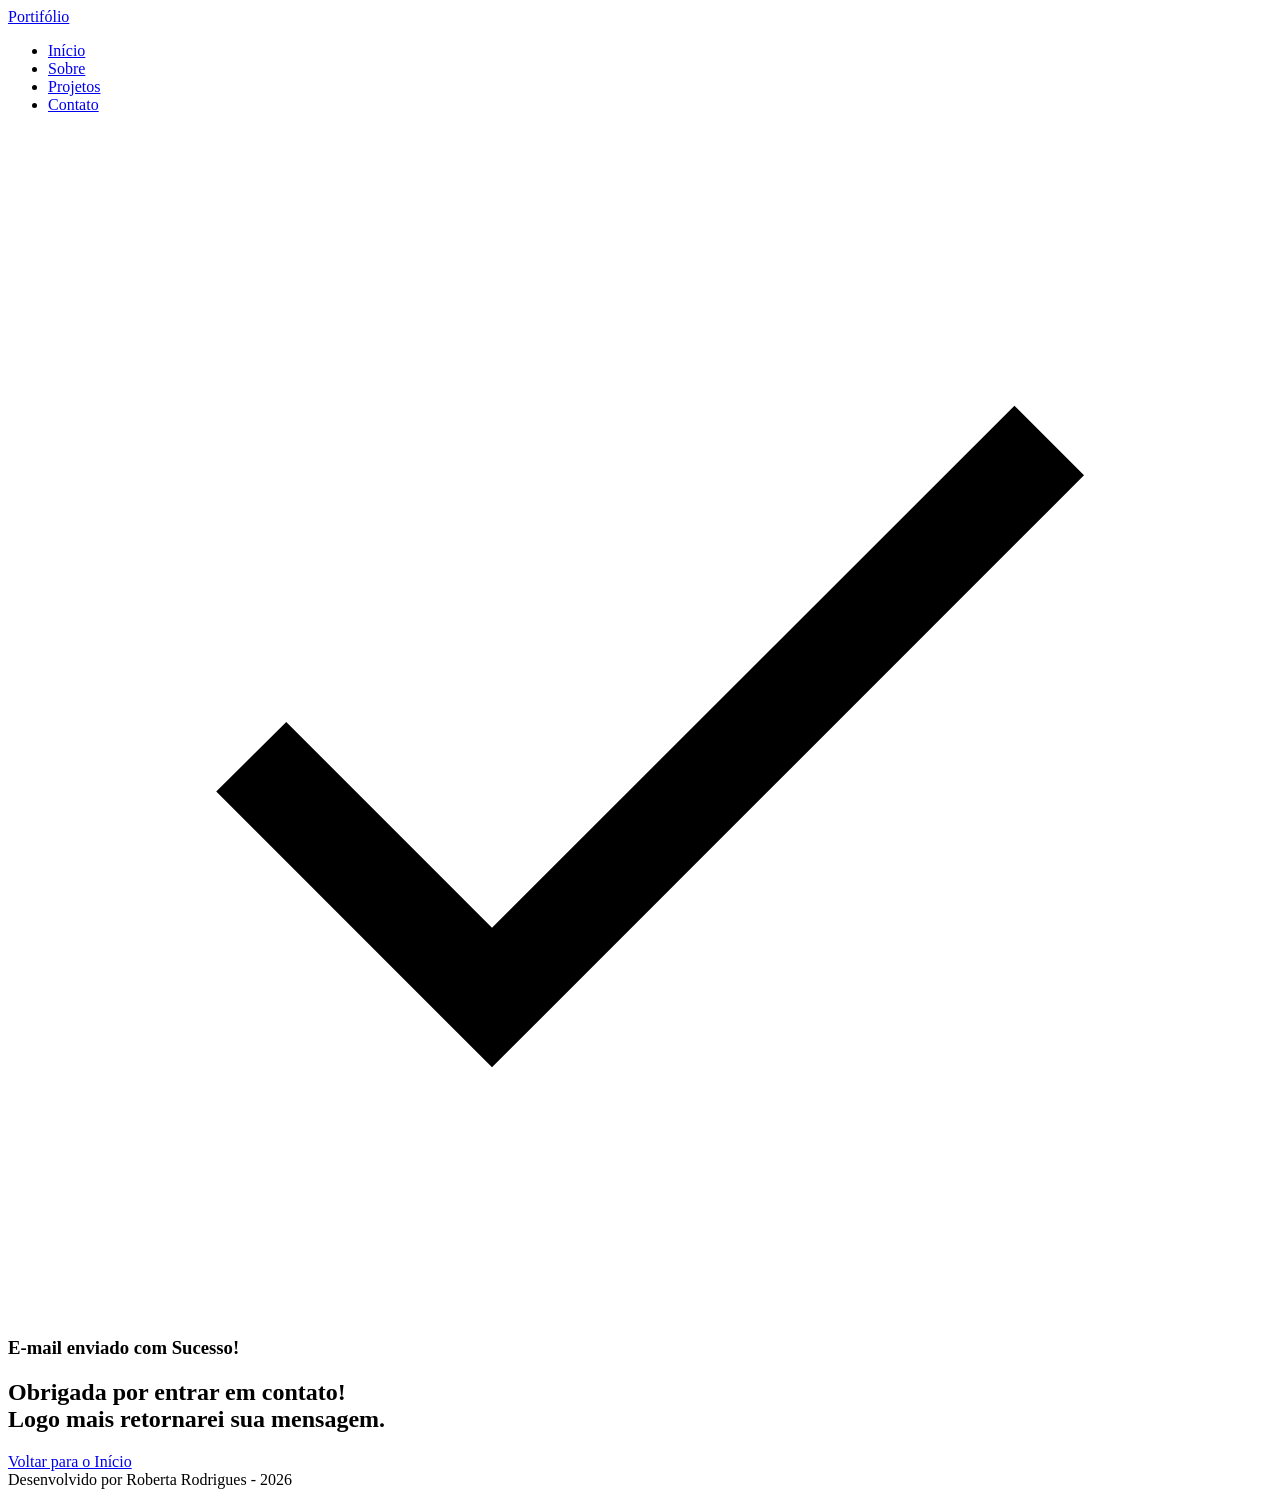
==== success.html @ 08d90b92 "Portfolio Generation" ====
<!DOCTYPE html>
<html lang="pt-br">

<head>

    <meta charset="UTF-8">

    <meta name="viewport" content="width=device-width, initial-scale=1.0">

    <meta name="author" content="Roberta Rodrigues">
    <meta name="description"
        content="Portfólio da Roberta Rodrigues, desenvolvedora Full Stack especializada em criar experiências digitais incríveis. Conheça meus projetos e entre em contato.">
    <meta name="robots" content="index, follow">

    <link rel="icon" type="image/svg+xml" href="./assets/img/favicon.svg">

    <title>Portfólio Roberta Rodrigues</title>

</head>

<body>

    <header>

        <a href="index.html" id="titulo">Portifólio</a>
        
        <nav>
            <ul class = "menu-list">
                <li><a href="index.html#hero">Início</a></li>
                <li><a href="index.html#about">Sobre</a></li>
                <li><a href="index.html#projects">Projetos</a></li>
                <li><a href="index.html#contact">Contato</a></li>
            </ul>
        </nav>

    </header>

    <main>

        <section class="success-container">
            <article class="success-contant">

                <figure class="success-icon">
                    <img src="./assets/img/success.svg" alt="Ilustração de sucesso" class="float-animation">
                </figure>

                <h1>E-mail enviado com Sucesso!</h1>
                <h2>Obrigada por entrar em contato! <br>Logo mais retornarei sua mensagem.</h2>

                <a class="botao" href="index.html">Voltar para o Início</a>

            </article>
        </section>
        
    </main>

    <footer> 
        Desenvolvido por Roberta Rodrigues - 2026
    </footer>

</body>

</html>
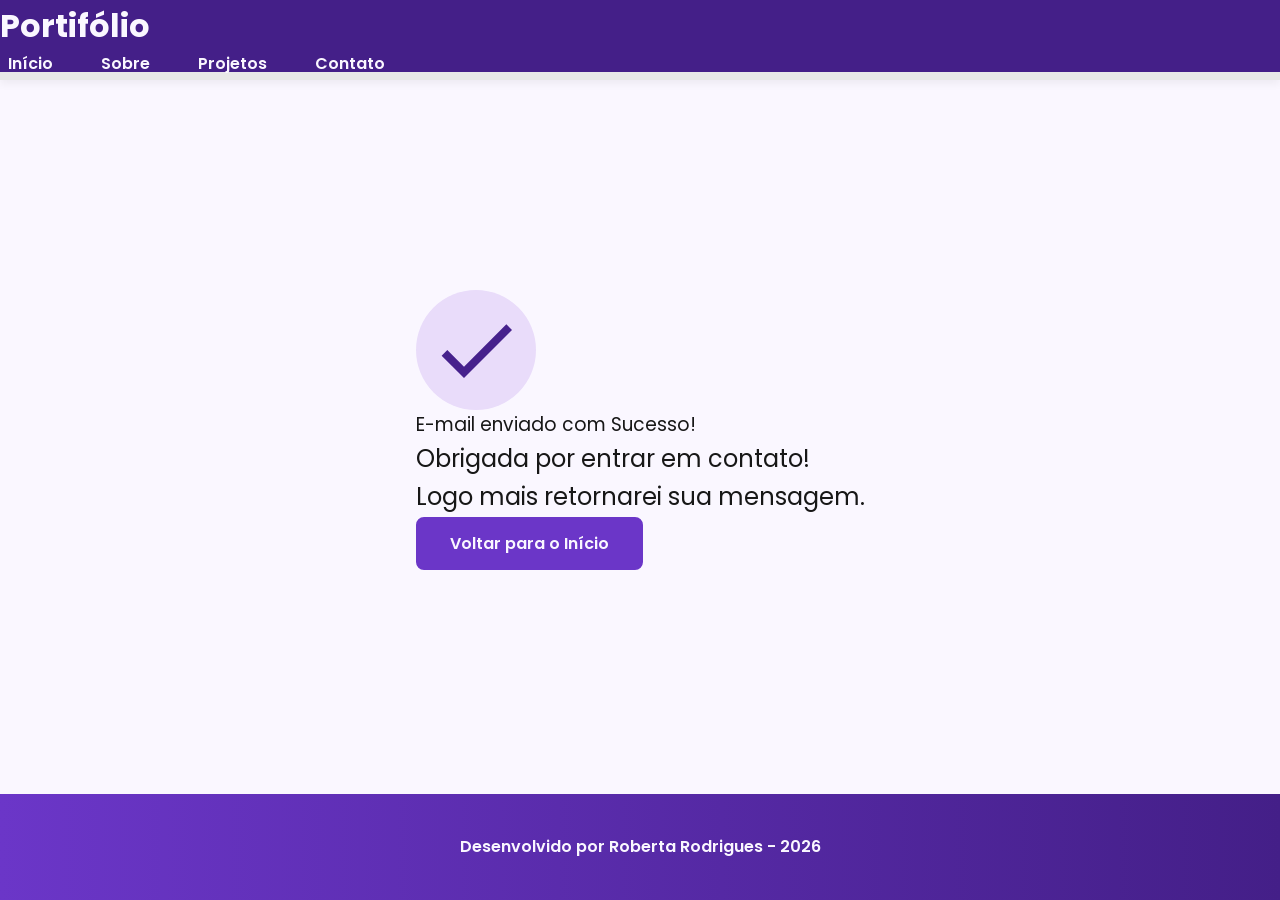
==== commit 838585ee: "CSS" ====
--- a/success.html
+++ b/success.html
@@ -2,6 +2,12 @@
 <html lang="pt-br">
 
 <head>
+    <!-- Fontes do Google -->
+<link rel="preconnect" href="https://fonts.googleapis.com">
+<link rel="preconnect" href="https://fonts.gstatic.com" crossorigin>
+
+<!-- Fonte do Google - Poppins -->
+<link href="https://fonts.googleapis.com/css2?family=Poppins&display=swap" rel="stylesheet">
 
     <meta charset="UTF-8">
 
@@ -13,6 +19,9 @@
     <meta name="robots" content="index, follow">
 
     <link rel="icon" type="image/svg+xml" href="./assets/img/favicon.svg">
+
+    <!-- Link para a Folha de Estilo da Página - CSS -->
+<link rel="stylesheet" href="./assets/css/style.css">
 
     <title>Portfólio Roberta Rodrigues</title>
 
--- a/assets/css/style.css
+++ b/assets/css/style.css
@@ -0,0 +1,1052 @@
+/* ========================================
+   RESET DO NAVEGADOR
+======================================== */
+* {
+    margin: 0;
+    padding: 0;
+    box-sizing: border-box;
+    font-family: 'Poppins', sans-serif;
+    font-weight: 400;
+    text-decoration: none;
+    outline: none;
+}
+
+/* ========================================
+   VARIÁVEIS
+======================================== */
+:root {
+    /* Paleta de Cores - Purple */
+    --purple-50: #f4eaff;
+    --purple-100: #e9dcfa;
+    --purple-200: #cdb3f0;
+    --purple-300: #b186e5;
+    --purple-400: #9460db;
+    --purple-500: #6b36c8;
+    --purple-600: #5b2ca0;
+    --purple-700: #4c2177;
+    --purple-800: #441f88;
+    --purple-900: #2a0e4d;
+    --purple-950: #1a0730;
+
+    /* Cores Neutras */
+    --gray-200: #e8e8e8;
+    --gray-400: #505861;
+    --black: #171717;
+    --white: #FAF7FF;
+
+    /* Cores de Estado */
+    --error: #e63946;
+
+    /* Sombras */
+    --shadow-sm: 0 0.25rem 0.5rem rgba(0, 0, 0, 0.05);
+    --shadow-md: 0 0.25rem 0.75rem rgba(107, 54, 200, 0.3);
+    --shadow-lg: 0 0.5rem 1.5rem rgba(107, 54, 200, 0.2);
+
+    /* Espaçamentos */
+    --spacing-xs: 0.5rem;
+    --spacing-sm: 1rem;
+    --spacing-md: 1.5rem;
+    --spacing-lg: 2rem;
+    --spacing-xl: 3rem;
+    --spacing-2xl: 4rem;
+
+    /* Tamanhos de Fonte */
+    --text-sm: 0.75rem;
+    --text-base: 1rem;
+    --text-lg: 1.25rem;
+    --text-xl: 1.5rem;
+    --text-2xl: 2rem;
+    --text-3xl: 2.5rem;
+
+    /* Border Radius */
+    --radius-sm: 0.25rem;
+    --radius-md: 0.5rem;
+    --radius-lg: 1rem;
+    --radius-xl: 2rem;
+    --radius-full: 50%;
+
+    /* Animação Padrão */
+    --transition-default: all 0.3s ease;
+}
+
+/* ========================================
+   CONFIGURAÇÕES BÁSICAS
+======================================== */
+html {
+    scroll-behavior: smooth;
+}
+
+body {
+    display: flex;
+    flex-direction: column;
+    min-height: 100vh;
+    background-color: var(--white);
+    line-height: 1.6;
+    color: var(--black);
+}
+
+main {
+    flex: 1;
+}
+
+/* ========================================
+   SEÇÕES - BASE COMUM
+======================================== */
+.section-container {
+    max-width: 70rem;
+    margin: 0 auto;
+    padding: var(--spacing-xl) var(--spacing-md);
+    scroll-margin-top: 6rem;
+}
+
+/* ========================================
+   BOTÕES
+======================================== */
+
+/* Container para botões*/
+.buttons-container {
+    display: flex;
+    gap: var(--spacing-sm);
+}
+
+/* Base comum para todos os botões*/
+.botao,
+.botao-outline {
+    display: inline-block;
+    padding: 0.75rem 2rem;
+    border: 0.15rem solid transparent;
+    border-radius: var(--radius-md);
+    font-size: var(--text-base);
+    font-weight: 600;
+    text-align: center;
+    cursor: pointer;
+    transition: var(--transition-default);
+}
+
+/* Botão preenchido (primário) */
+.botao {
+    border-color: var(--purple-500);
+    background-color: var(--purple-500);
+    color: var(--white);
+}
+
+.botao:hover {
+    border-color: var(--purple-800);
+    background-color: var(--purple-800);
+    box-shadow: var(--shadow-md);
+    transform: translateY(-0.25rem);
+}
+
+/* Botão outline (secundário) */
+.botao-outline {
+    border-color: var(--purple-500);
+    background-color: transparent;
+    color: var(--purple-500);
+}
+
+.botao-outline:hover {
+    border-color: var(--purple-500);
+    background-color: var(--purple-500);
+    color: var(--white);
+    transform: translateY(-0.25rem);
+}
+
+/* Modificador para botões pequenos (usado em projetos) */
+.botao.botao-sm,
+.botao-outline.botao-sm {
+    min-width: 6rem;
+    padding: 0.25rem var(--spacing-sm);
+    border-width: 0.125rem;
+    border-radius: 0.25rem;
+    font-size: var(--text-sm);
+}
+
+/* ========================================
+   SEÇÃO HEADER - CABEÇALHO E MENU
+======================================== */
+header {
+    position: sticky;
+    top: 0;
+    z-index: 1000;
+    width: 100%;
+    height: 5rem;
+    border-bottom: var(--spacing-xs) solid var(--gray-200);
+    background-color: var(--purple-800);
+    box-shadow: var(--shadow-sm);
+}
+
+header a {
+    font-weight: 600;
+    color: var(--white);
+    transition: color 0.3s ease;
+}
+
+header a:hover {
+    color: var(--purple-100);
+}
+
+#titulo {
+    font-size: var(--text-2xl);
+    font-weight: 700;
+}
+
+.menu-content {
+    display: flex;
+    justify-content: space-between;
+    align-items: center;
+    max-width: 70rem;
+    height: 100%;
+    margin: 0 auto;
+    padding: 0 var(--spacing-md);
+}
+
+.menu-list {
+    display: flex;
+    gap: var(--spacing-lg);
+    list-style: none;
+}
+
+.menu-list a {
+    padding: var(--spacing-xs);
+}
+
+/* ========================================
+   SEÇÃO HERO
+======================================== */
+.hero-container {
+    display: flex;
+    align-items: center;
+    gap: var(--spacing-2xl);
+    min-height: calc(100vh - 5rem);
+}
+
+.hero-content {
+    display: flex;
+    flex: 1;
+    flex-direction: column;
+    gap: var(--spacing-md);
+}
+
+.hero-content span {
+    font-size: var(--text-xl);
+    font-weight: 700;
+}
+
+.hero-content h1 {
+    font-size: var(--text-3xl);
+    font-weight: 700;
+}
+
+.hero-content p,
+.about-content p,
+.contact-info p {
+    font-size: var(--text-lg);
+    color: var(--gray-400);
+}
+
+.hero-image {
+    display: flex;
+    flex: 1;
+    justify-content: center;
+}
+
+.hero-image img {
+    width: 100%;
+    max-width: 100%;
+    border-radius: var(--radius-xl);
+}
+
+/* Animação flutuante */
+@keyframes float {
+
+    0%,
+    100% {
+        transform: translateY(0);
+    }
+
+    50% {
+        transform: translateY(-1.25rem);
+    }
+}
+
+.float-animation {
+    animation: float 3s ease-in-out infinite;
+}
+
+/* ========================================
+   SEÇÃO ABOUT
+======================================== */
+.about-container {
+    display: flex;
+    align-items: center;
+    gap: var(--spacing-2xl);
+    margin: var(--spacing-2xl) auto;
+    border-radius: var(--radius-lg);
+    background-color: var(--gray-200);
+}
+
+.about-image {
+    flex: 0 0 17.5rem;
+}
+
+.about-image img {
+    width: 100%;
+    border: 0.35rem solid var(--purple-500);
+    border-radius: var(--radius-full);
+    box-shadow: var(--shadow-lg);
+}
+
+.about-content h2,
+.projects-container h2,
+.contact-info h2 {
+    margin-bottom: var(--spacing-md);
+    font-size: var(--text-3xl);
+    font-weight: 700;
+    color: var(--purple-800);
+}
+
+.about-content p {
+    margin-bottom: var(--spacing-sm);
+    text-align: justify;
+}
+
+.about-buttons-data {
+    display: flex;
+    justify-content: space-between;
+    align-items: center;
+    gap: var(--spacing-lg);
+    margin-top: var(--spacing-lg);
+}
+
+.about-buttons-data .botao {
+    margin-right: auto;
+}
+
+.data-container {
+    display: flex;
+    gap: var(--spacing-lg);
+    margin-top: 0;
+}
+
+.data-item {
+    display: flex;
+    flex-direction: column;
+    align-items: center;
+}
+
+.data-number {
+    font-size: var(--text-xl);
+    font-weight: 700;
+    text-align: center;
+    color: var(--purple-500);
+}
+
+.data-label {
+    font-size: var(--text-base);
+    text-align: center;
+    color: var(--gray-400);
+}
+
+/* ========================================
+   SEÇÃO PROJECTS
+======================================== */
+.projects-container {
+    scroll-margin-top: 3rem;
+    margin: var(--spacing-2xl) auto;
+    text-align: center;
+}
+
+.projects-swiper {
+    position: relative;
+    width: 100%;
+    padding: var(--spacing-sm) var(--spacing-xl) var(--spacing-xl);
+    overflow: hidden;
+}
+
+/* Card de projetos */
+.project-card {
+    display: flex;
+    flex-direction: column;
+    width: 100%;
+    height: 100%;
+    border: 0.15rem solid var(--gray-200);
+    border-radius: var(--radius-lg);
+    background-color: var(--white);
+    box-shadow: var(--shadow-sm);
+    overflow: hidden;
+    transition: var(--transition-default);
+}
+
+.project-card:hover {
+    box-shadow: var(--shadow-lg);
+}
+
+.project-image {
+    display: flex;
+    align-items: center;
+    justify-content: center;
+    width: 100%;
+    height: 10rem;
+    background: linear-gradient(135deg, var(--purple-50) 0%, var(--purple-100) 100%);
+}
+
+.project-image img {
+    width: 75%;
+    height: 75%;
+    max-width: 7rem;
+    max-height: 7rem;
+    object-fit: contain;
+    transition: transform 0.3s ease;
+}
+
+.project-content {
+    display: flex;
+    flex: 1;
+    flex-direction: column;
+    padding: var(--spacing-md);
+    text-align: left;
+}
+
+.project-content h3 {
+    margin-bottom: 0.75rem;
+    font-size: var(--text-lg);
+    font-weight: 700;
+}
+
+.project-content p {
+    flex: 1;
+    margin-bottom: var(--spacing-sm);
+    font-size: var(--text-base); 
+    color: var(--gray-400);
+}
+
+/* Tags de Tecnologias */
+.project-tags {
+    display: flex;
+    flex-wrap: wrap;
+    gap: var(--spacing-xs);
+}
+
+.tag {
+    padding: 0.375rem 0.75rem;
+    border-radius: var(--radius-sm);
+    background-color: var(--purple-100);
+    font-size: var(--text-sm);
+    font-weight: 600;
+    color: var(--purple-800);
+}
+
+/* Container - Botões do Card */
+.project-buttons {
+    display: flex;
+    justify-content: center;
+    align-items: center;
+    gap: 0.75rem;
+    margin-top: var(--spacing-sm);
+}
+
+/* ========================================
+   SEÇÃO PROJECTS - CARROSSEL (SWIPER)
+======================================== */
+.swiper-wrapper {
+    align-items: stretch;
+}
+
+.swiper-slide {
+    display: flex;
+    height: auto;
+}
+
+/* Botões do Swiper (navegação) */
+.swiper-button-next,
+.swiper-button-prev {
+    width: 3rem;
+    height: 3rem;
+}
+
+.swiper-button-next:after,
+.swiper-button-prev:after {
+    font-size: var(--text-lg);
+    color: var(--purple-500);
+}
+
+.swiper-button-next:hover:after,
+.swiper-button-prev:hover:after {
+    color: var(--purple-800);
+}
+
+/* Indicadores de paginação */
+.swiper-pagination-bullet {
+    width: 0.75rem;
+    height: 0.75rem;
+    background-color: var(--gray-200);
+    opacity: 1;
+}
+
+.swiper-pagination-bullet-active {
+    width: var(--spacing-lg);
+    border-radius: var(--radius-sm);
+    background-color: var(--purple-500);
+}
+
+/* ========================================
+   SEÇÃO CONTACT
+======================================== */
+.contact-container {
+    display: grid;
+    grid-template-columns: 1fr 1fr;
+    gap: var(--spacing-2xl);
+}
+
+/* Redes Sociais */
+.contact-info h2 {
+    margin-bottom: var(--spacing-md);
+}
+
+.contact-info p {
+    margin-bottom: var(--spacing-lg);
+}
+
+.social-container {
+    display: flex;
+    justify-content: center;
+    gap: var(--spacing-xl);
+}
+
+.social-icon {
+    width: 5rem;
+    height: 5rem;
+    padding: 0.75rem;
+    border-radius: var(--radius-md);
+    transition: var(--transition-default);
+}
+
+.social-icon img {
+    width: 100%;
+    filter: brightness(0) saturate(100%);
+    transition: filter 0.3s ease;
+}
+
+.social-icon:hover img {
+    filter: brightness(0) 
+            saturate(100%) 
+            invert(42%) 
+            sepia(93%) 
+            saturate(1352%) 
+            hue-rotate(243deg) 
+            brightness(79%) 
+            contrast(91%);
+}
+
+/* Formulário */
+form {
+    display: flex;
+    flex-direction: column;
+    gap: 0.75rem;
+}
+
+form label {
+    font-size: var(--text-base);
+    font-weight: 600;
+}
+
+form input,
+form textarea {
+    width: 100%;
+    padding: 0.5rem var(--spacing-sm);
+    border: 0.25rem solid var(--gray-200);
+    border-radius: var(--radius-md);
+    font-family: inherit;
+    font-size: var(--text-base);
+    transition: border-color 0.3s ease;
+}
+
+form input:focus,
+form textarea:focus {
+    border-color: var(--purple-500);
+    outline: none;
+}
+
+form textarea {
+    min-height: 5rem;
+    resize: none;
+}
+
+form span {
+    margin-top: -0.75rem;
+    font-size: var(--text-sm);
+    color: var(--error);
+}
+
+/* ========================================
+   SEÇÃO FOOTER - RODAPÉ
+======================================== */
+footer {
+    padding: 2.5rem;
+    background: linear-gradient(to right, var(--purple-500), var(--purple-800));
+    font-weight: 600;
+    text-align: center;
+    color: var(--white);
+}
+
+/* ========================================
+   PÁGINA SUCCESS
+======================================== */
+.success-container {
+    display: flex;
+    flex-direction: column;
+    justify-content: center;
+    align-items: center;
+    width: 100%;
+    min-height: calc(100vh - 12.5rem);
+    padding: var(--spacing-xl) var(--spacing-md);
+}
+
+.success-content {
+    display: flex;
+    flex-direction: column;
+    align-items: center;
+    gap: var(--spacing-md);
+    max-width: 37.5rem;
+    text-align: center;
+}
+
+.success-content h1 {
+    font-size: var(--text-3xl);
+    font-weight: 700;
+    color: var(--purple-800);
+}
+
+.success-content h2 {
+    font-size: var(--text-lg);
+    color: var(--gray-400);
+}
+
+.success-icon {
+    display: flex;
+    align-items: center;
+    justify-content: center;
+    width: 7.5rem;
+    height: 7.5rem;
+    border-radius: var(--radius-full);
+    background-color: var(--purple-100);
+}
+
+.success-icon img {
+    width: 6rem;
+    height: 6rem;
+    filter: brightness(0) 
+            saturate(100%) 
+            invert(11%) 
+            sepia(69%) 
+            saturate(3759%) 
+            hue-rotate(256deg) 
+            brightness(101%) 
+            contrast(96%);
+}
+
+@media screen and (max-width: 1024px) {
+   
+    /* Layout */
+    .section-container {
+        padding: var(--spacing-lg) var(--spacing-md);
+    }
+
+    /* Tipografia */
+    .section-container h1 {
+        font-size: var(--text-3xl);
+    }
+
+    .section-container h2 {
+        font-size: var(--text-2xl);
+    }
+
+    .section-container p  {
+        font-size: var(--text-base);
+    }
+
+    .section-container span {
+        font-size: var(--text-lg);
+    }
+
+    .success-content h1 {
+        font-size: var(--text-3xl);
+    }
+
+    .success-content h2 {
+        font-size: var(--text-lg); 
+    }
+
+    /* Header */
+    #titulo {
+        font-size: var(--text-xl); 
+    }
+
+    /* Header - Oculta menu em telas pequenas */
+    @media (max-width: 768px) {
+        .menu-list {
+            display: none;
+        }
+    }
+
+    /* Hero */
+    .hero-container {
+        flex-direction: column-reverse;
+        gap: var(--spacing-lg);
+        min-height: 60vh;
+        text-align: center;
+    }
+
+    .hero-content,
+    .hero-image {
+        width: 90%;
+    }
+
+    .hero-image img {
+        object-fit: cover;
+    }
+
+    .buttons-container {
+        justify-content: center;
+        width: 100%;
+    }
+
+    .hero-container .botao,
+    .hero-container .botao-outline {
+        padding: 0.75rem 1.5rem;
+        font-size: var(--text-base);
+        white-space: nowrap;
+    }
+
+    /* About */
+    .about-container {
+        flex-direction: column;
+        gap: var(--spacing-md);
+        margin: var(--spacing-lg);
+        padding: var(--spacing-lg);
+    }
+
+    .about-image {
+        flex: 0 0 auto;
+        width: 100%;
+        display: flex;
+        justify-content: center;
+    }
+
+    .about-image img {
+        max-width: 16rem;
+        width: 100%;
+    }
+
+    .about-content {
+        width: 100%;
+    }
+
+    .about-buttons-data {
+        flex-direction: column;
+        gap: var(--spacing-md);
+        align-items: stretch;
+    }
+
+    .about-buttons-data .botao {
+        margin-right: 0;
+    }
+
+    .data-container {
+        justify-content: center;
+        width: 100%;
+    }
+
+    /* Projects */
+    .projects-container {
+        margin: var(--spacing-lg) auto 0;
+    }
+
+    .projects-swiper {
+        margin: 0;
+        padding: var(--spacing-sm) var(--spacing-lg) 2.5rem;
+    }
+
+    .project-card {
+        width: 100%;
+        height: 30rem;
+        min-height: 30rem;
+        max-height: 30rem;
+        max-width: 100%;
+    }
+
+    .project-content {
+        display: flex;
+        flex-direction: column;
+        justify-content: space-between;
+        height: 100%;
+    }
+
+    .project-content p {
+        flex: 1;
+        overflow: hidden;
+    }
+
+    .project-tags {
+        min-height: 2.5rem;
+        align-items: flex-start;
+    }
+
+    .swiper-wrapper {
+        align-items: stretch;
+    }
+
+    .swiper-slide {
+        display: flex;
+        justify-content: center;
+        align-items: stretch;
+        height: auto;
+    }
+
+    .swiper-button-next,
+    .swiper-button-prev {
+        display: none;
+    }
+
+    /* Contact */
+    .contact-container {
+        grid-template-columns: 1fr;
+        gap: var(--spacing-lg);
+        width: 90%;
+        margin: 0 auto;
+    }
+
+    /* Success Page */
+    .success-container {
+        padding: var(--spacing-xl) var(--spacing-md);
+        min-height: calc(100vh - 10rem);
+    }
+
+    .success-content {
+        gap: var(--spacing-lg);
+        max-width: 35rem;
+    }
+
+    .success-icon {
+        width: 6rem;
+        height: 6rem;
+    }
+
+    .success-icon img {
+        width: 5rem;
+        height: 5rem;
+    }
+}
+
+@media screen and (max-width: 480px) {
+
+    /* Layout */
+    .section-container {
+        padding: var(--spacing-md) var(--spacing-sm);
+    }
+
+    /* Tipografia Mobile */
+    .section-container h1 {
+        font-size: var(--text-xl);
+    }
+
+    .section-container h2 {
+        font-size: var(--text-xl);
+    }
+
+    .section-container p {
+        font-size: var(--text-base);
+    }
+
+    .section-container span {
+        font-size: var(--text-lg);
+    }
+
+    .success-content h1 {
+        font-size: var(--text-xl);
+    }
+
+    .success-content h2 {
+        font-size: var(--text-base);
+    }
+
+    /* Header */
+    #titulo {
+        font-size: var(--text-xl);
+    }
+
+    .menu-list {
+        display: none;
+    }
+
+    /* Hero */
+    .hero-container {
+        gap: var(--spacing-sm);
+    }
+
+    .hero-content {
+        gap: var(--spacing-xs);
+        width: 100%;
+    }
+
+    .buttons-container {
+        flex-direction: column;
+        gap: 0.75rem;
+        width: 100%;
+    }
+
+    .buttons-container .botao,
+    .buttons-container .botao-outline {
+        width: 100%;
+    }
+
+    .hero-container .botao,
+    .hero-container .botao-outline {
+        padding: 0.75rem 1rem;
+        font-size: var(--text-base);
+        white-space: nowrap;
+    }
+
+    .hero-image {
+        width: 100%;
+    }
+
+    .hero-image img {
+        max-width: 20rem;
+    }
+
+    /* About */
+    .about-container {
+        margin: var(--spacing-lg) 0.5rem;
+        padding: var(--spacing-md);
+    }
+
+    .about-image img {
+        max-width: 14rem;
+    }
+
+    .about-buttons-data .botao,
+    .about-buttons-data .botao-outline {
+        width: 100%;
+        padding: 0.75rem var(--spacing-lg);
+        font-size: var(--text-base);
+        text-align: center;
+    }
+
+    .data-number {
+        font-size: var(--text-lg);
+    }
+
+    .data-label {
+        font-size: var(--text-sm);
+    }
+
+    /* Projects */
+    .projects-container {
+        margin: var(--spacing-lg) auto 0;
+    }
+
+    .projects-swiper {
+        position: relative;
+        margin: 0;
+        padding: var(--spacing-sm) 0 2rem 0;
+        overflow: visible;
+    }
+
+    .project-card {
+        width: 100%;
+        height: 20rem;
+        max-width: 20rem;
+    }
+
+    .project-image {
+        height: 10rem;
+    }
+
+    .project-content {
+        padding: var(--spacing-md);
+    }
+
+    .project-content h3 {
+        font-size: var(--text-lg);
+    }
+
+    .project-content p {
+        font-size: var(--text-base);
+    }
+
+    /* Contact */
+    .contact-container {
+        width: 100%;
+    }
+
+    .contact-info p {
+        margin-bottom: var(--spacing-md);
+    }
+
+    .social-container {
+        flex-wrap: wrap;
+        gap: var(--spacing-lg);
+        margin-bottom: var(--spacing-xs);
+    }
+
+    .social-icon {
+        width: 4rem;
+        height: 4rem;
+    }
+
+    /* Formulário */
+    form {
+        gap: var(--spacing-sm);
+    }
+
+    form label {
+        font-size: var(--text-base);
+    }
+
+    form input,
+    form textarea {
+        padding: 0.75rem;
+        font-size: var(--text-base);
+    }
+
+    form button {
+        padding: 0.75rem var(--spacing-md);
+        font-size: var(--text-base);
+    }
+
+    /* Footer */
+    footer {
+        padding: var(--spacing-md) var(--spacing-sm);
+        font-size: var(--text-sm);
+    }
+    
+    /* Success Page */
+    .success-container {
+        padding: var(--spacing-lg) var(--spacing-sm);
+        min-height: calc(100vh - 8rem);
+    }
+
+    .success-content {
+        gap: var(--spacing-md);
+        max-width: 100%;
+        padding: 0 var(--spacing-sm);
+    }
+
+    .success-icon {
+        width: 5rem;
+        height: 5rem;
+    }
+
+    .success-icon img {
+        width: 4rem;
+        height: 4rem;
+    }
+
+    .success-content .botao {
+        width: 100%;
+        max-width: 20rem;
+        padding: 0.75rem var(--spacing-lg);
+    }
+
+}
